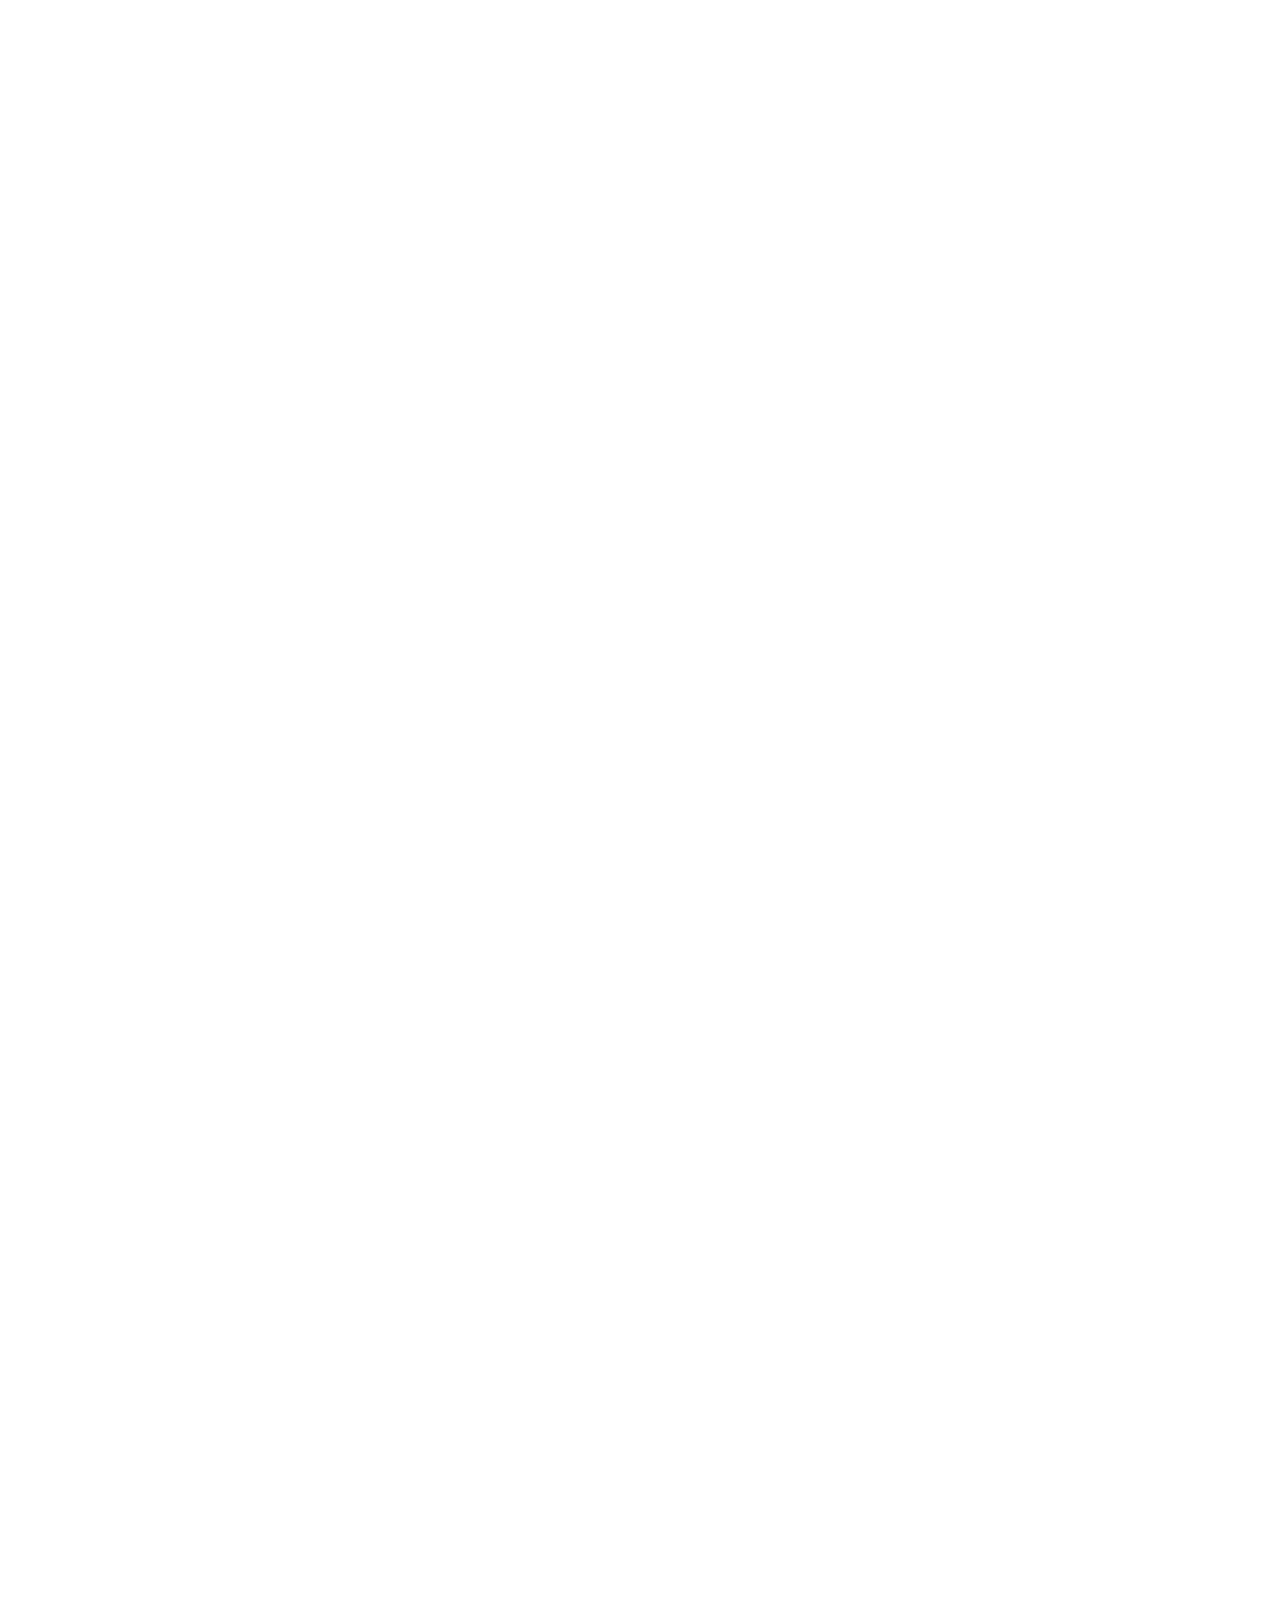
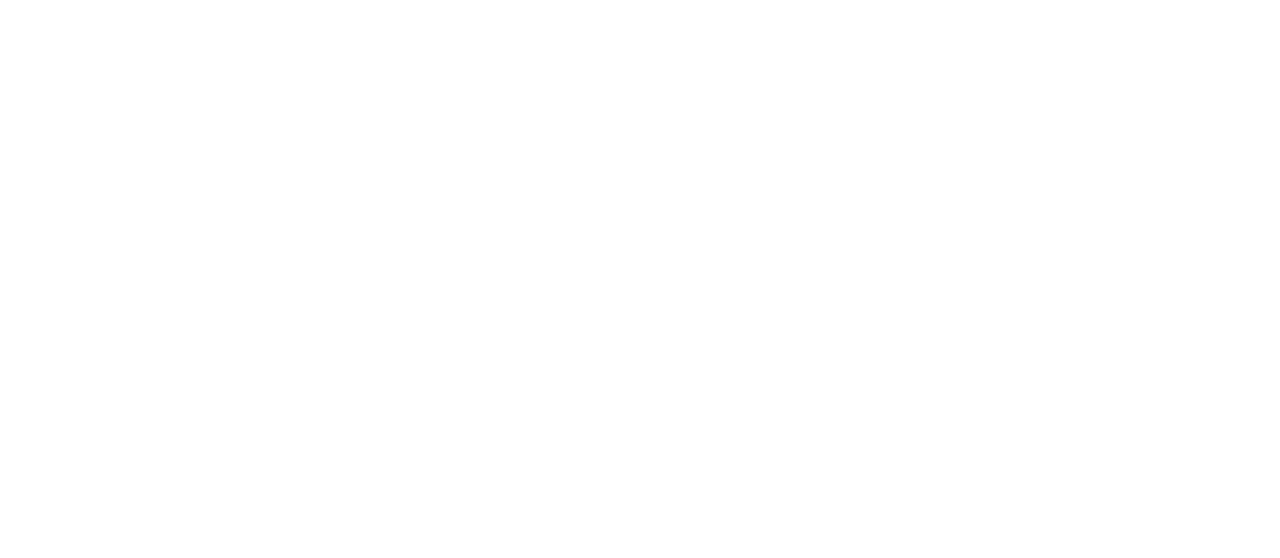
==== contact.html @ fd55bfe1 "Added some other things lol" ====
<!DOCTYPE html>
<html lang="en">
<head>
	<title>EMM Contact</title>
	<!-- META TAGS -->
	<meta charset="utf-8">
	<meta name="viewport" content="width=device-width, initial-scale=1, maximum-scale=1">
	<link rel="shortcut icon" type="image/x-icon" href="assets/img/favicon.ico">
	<meta name="author" content="Tanislav Robert">
	<meta name="description" content="KARMO is a creative and modern template for digital agencies">

	<!-- STYLES -->
	<link rel="stylesheet" href="assets/css/bootstrap.min.css">
	<link rel="stylesheet" href="assets/css/flexslider.css">
	<link rel="stylesheet" href="assets/css/animsition.min.css">
	<link rel="stylesheet" href="assets/css/style.css">
	<link rel="stylesheet" href="assets/css/owl.carousel.css">
	<link rel="stylesheet" href="assets/css/owl.theme.css">
	<link rel="icon" href="img/favicon1.png" type="image/x-icon"/>
	<link rel="shortcut icon" href="img/favicon1.png" type="image/x-icon"/>

	<!-- Fontawesome -->
	<link rel="stylesheet" href="https://maxcdn.bootstrapcdn.com/font-awesome/4.6.1/css/font-awesome.min.css">
	<link rel="stylesheet" href="https://cdn.linearicons.com/free/1.0.0/icon-font.min.css">
</head>

<body class="animsition">
	<!-- Border -->
	<span class="frame-line top-frame visible-lg"></span>
	<span class="frame-line right-frame visible-lg"></span>
	<span class="frame-line bottom-frame visible-lg"></span>
	<span class="frame-line left-frame visible-lg"></span>
	<!-- HEADER  -->
	<header class="main-header">
		<div class="container-fluid">
				<!-- box header -->
				<div class="box-header">
						<div class="box-logo">
								<a href="index.html"><img src="assets/img/logo.png" width="80" alt="Logo"></a>
						</div>
						<!-- box-nav -->
						<a class="box-primary-nav-trigger" href="#0">
						</a>
						<!-- box-primary-nav-trigger -->
				</div>

	<!-- HERO SECTION  -->
	<div class="site-hero-contact">
		<div class="section-overlay"></div>
		<div class="page-title">
			<h2>Contact Us</h2>
		</div>
	</div>

	<section class="contact_brick">
		<div class="container mt-100">
			<div class="row center">
				<div class="col-md-8 col-md-offset-2 col-sm-12">
					<div class="section-title">
						<h2 class="mb-50">GET IN TOUCH</h2>
						<p class="module-subtitle">Thank you so much for considering EMM! You can reach us any of the ways below, or by filling out the form on this page.</p>
					</div>
				</div>
			</div>
            <div class="row mt-100">
                    <!--location-->
                    <div class="col-md-4 col-sm-4 text-center wow slideInLeft">
                        <div class="detail">
                            <i class="lnr lnr-map-marker"></i>
                            <h3>Our Location</h3>
                                <p>
                                    1425 E 32nd Street<br>
                                    Joplin, Missouri 64801
                                </p>
                        </div>
                    </div>
                    <!--end location-->

                    <!--contact info-->
                    <div class="col-md-4 col-sm-4 text-center wow slideInUp">
                        <div class="detail">
                            <i class="lnr lnr-phone"></i>
                            <h3>Our mail and Phone</h3>
                            <p>
                                <abbr title="Email">Email:</abbr> contact.paytonlayne@gmail.com
                                <br>
                                <abbr title="Phone">Phone:</abbr> 417-621-8442
                            </p>
                        </div>
                    </div>
                    <!--end contact info-->

                    <!--contact info-->
                    <div class="col-md-4 col-sm-4 text-center wow slideInRight">
                        <div class="detail">
                            <i class="lnr lnr-clock"></i>
                            <h3>Schedule</h3>
                            <p>
                                M-F: 10 AM - 6 PM<br>
                                Sa & Su: 12 PM - 6 PM<br>
                            </p>
                        </div>
                    </div>
                    <!--end contact info-->
                </div>
            <!-- CONTACT FORM -->
            <div class="contact-form bottom">
                <form id="main-contact-form" name="contact-form" method="post" action="sendemail.php">
                <div class="col-md-6 col-sm-6 col-xs-12">
                    <div class="form-group">
                        <input type="text" name="name" id="name" class="form-control" required="required" placeholder="Name">
                    </div>
                    <div class="form-group">
                        <input type="text" name="company" id="company" class="form-control" required="required" placeholder="Company">
                    </div>
                    <div class="form-group">
                        <input type="email" name="email" id="email" class="form-control" required="required" placeholder="Email">
                    </div>
                </div>
                <div class="col-md-6 col-sm-6 col-xs-12">
                    <div class="form-group">
                        <textarea name="message" id="message" required="required" class="form-control" rows="8" placeholder="Your text here"></textarea>
                    </div>
                    <div class="form-group">
                        <button id="submit_btn" class="default-btn gray-btn"> Send <i class="fa fa-angle-double-right" aria-hidden="true"></i></button>
                    </div>
                </div>
                </form>
            </div>
		</div><!-- end container -->
	</section>

	<!-- Footer -->
	<footer class="main-footer">
		<svg preserveAspectRatio="none" viewBox="0 0 100 102" height="100" width="100%" version="1.1" xmlns="http://www.w3.org/2000/svg">
			<path d="M0 0 L50 100 L100 0 Z" fill="#fff" stroke="#fff"></path>
		</svg>
            <div class="container">
                <div class="row mt-100 mb-50 footer-widgets">

                    <!-- Start Contact Widget -->
                    <div class="col-md-6 col-xs-12">
                        <div class="footer-widget contact-widget">
                            <img src="assets/img/footerlogo.png" class="logo-footer img-responsive" alt="Footer Logo" />
                            <p>EMM is committed to quality service. Every project is unique to your own needs, so we approach every inquiry with intuition and careful thought. We'll answer your email as quickly and efficiently as possible.</p>
                            <ul class="social-icons">
                                <li>
                                    <a class="facebook" href="https://www.facebook.com/pg/contactemm/about/?ref=page_internal" target="_blank"><i class="fa fa-facebook"></i></a>
                                </li>
                                <li>
                                    <a class="linkdin" href="https://www.linkedin.com/in/payton-layne-911738166/" target="_blank"><i class="fa fa-linkedin"></i></a>
                                </li>
                                <li>
                                    <a class="instgram" href="https://www.instagram.com/emmisadvertising/" target="_blank"><i class="fa fa-instagram"></i></a>
                                </li>
                            </ul>
                        </div>
                    </div><!-- .col-md-3 -->
                    <!-- End Contact Widget -->

                    <!-- Start Twitter Widget -->
                    <div class="col-md-3 col-xs-12">

                    </div><!-- .col-md-3 -->
                    <!-- End Twitter Widget -->

                    <!-- Start Flickr Widget -->
                    <div class="col-md-3 col-xs-12">
                        <div class="footer-widget company-links">

                        </div>
                    </div><!-- .col-md-3 -->
                    <!-- End Flickr Widget -->
                </div><!-- .row -->

                <!-- Start Copyright -->
                <div class="copyright-section">
                    <div class="row">
                        <div class="col-md-6">
                            <p>&copy; 2019 EMM -  All Rights Reserved <a href="http://fullborestudios.com/">Powered by FullBore Studios</a> </p>
                        </div><!-- .col-md-6 -->
                    </div><!-- .row -->
                </div>
                <!-- End Copyright -->
            </div>
	</footer>

	<!-- SCRIPTS -->
	<script type="text/javascript" src="assets/js/jquery-2.2.3.min.js"></script>
	<script type="text/javascript" src="assets/js/animated-headline.js"></script>
	<script type="text/javascript" src="assets/js/menu.js"></script>
	<script type="text/javascript" src="assets/js/modernizr.js"></script>
	<script type="text/javascript" src="assets/js/isotope.pkgd.min.js"></script>
	<script type="text/javascript" src="assets/js/jquery.flexslider-min.js"></script>
	<script type="text/javascript" src="assets/js/jquery.animsition.min.js"></script>
	<script type="text/javascript" src="assets/js/init.js"></script>
	<script type="text/javascript" src="assets/js/main.js"></script>
	<script type="text/javascript" src="assets/js/smooth-scroll.js"></script>
	<script type="text/javascript" src="assets/js/numscroller.js"></script>
	<script type="text/javascript" src="assets/js/wow.min.js"></script>
	<script type="text/javascript" src="assets/js/owl.carousel.min.js"></script>

	<script type="text/javascript">
		$(window).load(function() {
			new WOW().init();

			// initialise flexslider
			$('.flexslider').flexslider({
				animation: "fade",
				directionNav: true,
				controlNav: false,
				keyboardNav: true,
				slideToStart: 0,
				animationLoop: true,
				pauseOnHover: false,
				slideshowSpeed: 4000,
			});

			smoothScroll.init();

			// initialize isotope
			var $container = $('.portfolio_container');
			$container.isotope({
				filter: '*',
			});

			$('.portfolio_filter a').click(function(){
				$('.portfolio_filter .active').removeClass('active');
				$(this).addClass('active');

				var selector = $(this).attr('data-filter');
				$container.isotope({
					filter: selector,
					animationOptions: {
						duration: 500,
						animationEngine : "jquery"
					}
				});
				return false;
			});
		});
	</script>
</body>
</html>
---- assets/css/style.css ----
/*

@Author: Tanislav Robert Marian.
@URL: http://www.woctech.ro

This file contains the styling for the actual theme, this
is the file you need to edit to change the look of the
theme.


// Table of contents //

		Body
	00.  General
	01.  Header & footer
	02.  Homepage slider
	03.  About us
	04.  Facts
	05.  Services
	06.  Portfolio
	07.  Team
	08.  Pricing
	09.  Testimonials
	10. Blog
	11. Contact & Subscribe
	12. Single Project
	13. Services page
	14. Contact page

*/
@import url(https://fonts.googleapis.com/css?family=Lato:400,900,300);
@import 'https://fonts.googleapis.com/css?family=Cantarell:400,700';



/* --------------------------------

00.GENERAL STYLES

-------------------------------- */


*{
	outline:0;padding: 0;margin:0;
	-webkit-box-sizing:border-box;
	        box-sizing:border-box;
}

body{

		background: #fff;
		color:#777;
    font:400 14px/1.8 'Cantarell', sans-serif;
		-webkit-font-smoothing: antialiased;
    -moz-osx-font-smoothing: grayscale;
    overflow-x: hidden;
}

/* #####  text  ##### */

h1,h2,h3,h4,h5,h6{
	color:#000;
	font-family: 'Cantarell', sans-serif;
}

a:hover:after {
    width: 50%;
}
a:hover, a:focus {
    color: #000;
    text-decoration: none;
}

ol, ul {
    list-style: none;
}

p{
    color: #777;
    font-size: 15px;
    font-weight: 300;
}

.lead{
	color: #000;
	font-size: 20px;
}

.libre-text{
	font-family: "Cantarell", "Times New Roman",
	sans-serif; font-size: 15px;
}

@media only screen and (max-width : 480px){
	.libre-text{ font-size: 14px;
		}
	}

.white-color{
	color:white;
}

.green-text{
	color:#7beec7;
}

.gray-text{
	color:#ccc !important;
}

.white{
	color:#fff;
}

.yellow{
	color: #ffeedb !important;
}

.bolder {
    font-weight: 900;
    color:#ffeedb;
}

.uppercase{
	text-transform: uppercase;
}

ul.social-icons li a:hover{
	color:#7beec7;
}


/* #####  diagram skills  ##### */

.skills {
	float:left;
	clear:both;
	width:100%;
}

.skills ul,
.skills li {
	display:block;
	list-style:none;
	margin:0;
	padding:0;
}

.skills li {
	float:right;
	clear:both;
	padding:0 15px;
	height:35px;
	line-height:35px;
	color:#fff;
	margin-bottom:1px;
	font-size:17px;
	letter-spacing: 1px;
	text-transform: uppercase;
}

#diagram {
	float:right;
	width:600px;
	height:600px;
}

.get {
	display:none;
}

@media only screen and (max-width : 992px){

	#diagram {

	float:left;
	width:700px;
	height:600px;

	}

}

@media only screen and (min-width : 992px){

	#diagram {

	float:right;
	width:450px;
	height:450px;

	}

}

@media only screen and (min-width : 1200px){

 	#diagram {

	float:right;
	width:600px;
	height:600px;
	margin-top: -50px !important;

	}
}


/* #####  sections  ##### */


.section-overlay ~ .container {
    position: relative;
    z-index: 5;
}

section{
	position: relative;
}

.section-overlay {
	position: absolute;
    width: 100%;
    top: 0;
    left: 0;
    height: 100%;
    z-index: 1;
    background-image: url(../img/dot.gif);
    opacity: 0.06;
}

.center {
    text-align: center;
}

.right{
	text-align: right;
}

.left{
	text-align: left;
}

.mt-50{
	margin-top: 50px;
}
.mt-100{
	margin-top: 100px;
}

.mt-150{
	margin-top: 150px;
}

.mb-50{
	margin-bottom: 50px;
}

.mb-100{
	margin-bottom: 100px;
}

.mb-150{
	margin-bottom: 150px;
}

.mbr-box {
    display: table;
    width: 100%;
}

.mbr-section--bg-adapted {
    background-attachment: scroll;
    background-position: 50% 0;
    background-repeat: no-repeat;
    background-size: cover;
}

.mbr-section--full-height {
    height: 100vh;
}
.mbr-section--fixed-size {
    overflow: hidden;
}
.mbr-section--relative {
    position: relative;
}
.mbr-section {
    padding: 0 20px;
}
.mbr-parallax-background, .mbr-background {
    background-attachment: fixed !important;
    background-position: 50% 0;
    background-repeat: no-repeat;
    background-size: cover !important;
}

.mbr-background {
  background-attachment: scroll !important;
}


/* #####  links, buttons  ##### */

a{
    text-decoration: none;
    font-weight: 400;
    color: #777;
    -webkit-transition: all .2s ease-in-out;
    transition: all .2s ease-in-out;
}

.btn-hero:hover:after {
    width: 100%;
 	background-color: #000;
}

.btn-hero-white:hover:after {
    width: 100%;
}

.default-btn {
	position: relative;
    display: inline-block;
    -webkit-transition: all .3s ease-in-out;
    transition: all .3s ease-in-out;
    padding: 0 0 50px 0;
    font-size: 14px;
    letter-spacing: 1px;
    margin-top: 70px;
    font-weight: 400;
}

.default-btn i {
    opacity: 0;
    position: absolute;
    font-size: 25px;
    -webkit-transition: all .3s ease-in-out;
    transition: all .3s ease-in-out;
    right: 30px;
    top: 0;
    color:#ccc;
}
.gray-btn{
		color: #777 !important;
    text-transform: uppercase;
    font-weight: 400;
    font-size: 12px !important;
}

.default-btn:hover i {
    opacity: 1;
    right: -30px;
}

.default-btn:hover:after {
    width: 100%;
}

.default-btn:after {
    content: "";
    position: absolute;
    top: 27px;
    left: 0;
    width: 50%;
    height: 2px;
    background-color: #ccc;
    -webkit-transition: all .3s ease-in-out;
    transition: all .3s ease-in-out;
}

.btn-hero-white:after {
    content: "";
    position: absolute;
    top: 27px;
    left: 0;
    width: 50%;
    height: 2px;
    background-color: #fff;
    -webkit-transition: all .3s ease-in-out;
    transition: all .3s ease-in-out;
}

.white:hover {
    color: #fff;
    text-decoration: none;
}


/*section's titles*/

.module-subtitle {
    text-transform: none !important;
    color: #000;
    font-family: "Cantarell", "Times New Roman", sans-serif;
    text-align: center;
    font-size: 20px;
    margin-bottom: 50px;
}

.module-title-large{
		font-size: 60px;
		font-weight: 400 !important;
		text-transform: uppercase;
    letter-spacing: 10px;
    text-align: center;
    margin-bottom: 35px;
}

@media only screen and (max-width : 480px){

 	.module-title-large{
    	font-size: 25px;
    	font-weight: 400 !important;
    	text-transform: uppercase;
    	text-align: center;
    	margin-bottom: 0px;
    	margin-top: 0px;
	}

	.module-subtitle {
    	text-align: center;
    	margin: 15px 0 15px;
    	font-size: 14px;
	}

	.module-description {
    text-align: left !important;
    margin-bottom: 0px !important;
    line-height: 1.4;
	}

	.up-title {
    letter-spacing: 2px !important;
    font-size: 13px !important;
	}
}

.module-description {
    text-align: center;
    margin-bottom: 70px;
}

.up-title {
    text-align: center;
    font-weight: 400 !important;
    letter-spacing: 5px;
    color: #ffeedb;
    font-size: 25px;
}

.black-font{
	color: #000;
}

.section-title h2{
	text-transform: uppercase;
	letter-spacing: 10px;
	color:#33FFBD;
	font-size: 25px;
	font-weight: 400;
}

.section-title-parralax h2{
		text-transform: uppercase;
		letter-spacing: 10px;
		color: #33FFBD;
		font-size: 40px;
		font-weight: 700;
		margin-top: -145px;
		margin-bottom: 100px;
}


@media (max-width: 992px) {
	.section-title{
		margin : 0 auto 50px;
	}

}


/* #####  lists  ##### */

ul.list li{
    list-style: none;
    position: relative;
    margin-bottom: 10px;
    padding: 0 20px;
}

ul.list li:last-child{
	margin-bottom: 0
}

ul.list_2 li{
	list-style: none;
	float: left;
	width: 100%;
}

ul.list_2 li a{
	display: inline-block;
	padding: 20px;
	border-bottom: solid 1px #bfbfbf;
	width: 100%;
	-webkit-transition:all .2s ease-in-out;
	transition:all .2s ease-in-out;
}

ul.list_2 li:first-child a{
	border-top:solid 1px #bfbfbf;
}

ul.list_2 li a > span{
	float: right;
}

ul.list_2 li a:hover{
	border-bottom: solid 1px #7beec7;
}

ul.tags{
	float: left;
}

ul.tags li{
	list-style: none;
	margin-right: 5px;
	margin-bottom: 5px;
	float: left;
}

ul.tags li a{
	display: inline-block;
	height: 30px;
	line-height: 30px;
	color:#999999;
	background-color: #e5e5e5;
	padding: 0 15px;
	font-size: 12px;
	text-transform: uppercase;
}
ul.tags li a:hover{
	background-color: #f2f2f2;
	color:#60606e;
}


/* #####  buttons  ##### */

.btn{
	height: 50px;
	line-height: 50px;
	min-width: 150px;
	text-align: center;
	font-weight: 700;
	text-transform: uppercase;
	border-radius:0;
	padding: 0;
	-webkit-transition:all .2s ease-in-out;
	transition:all .2s ease-in-out;
}

.btn:hover{
	-webkit-transform:scale(1.01);
	    -ms-transform:scale(1.01);
	        transform:scale(1.01);
	-webkit-box-shadow: 0 0 10px rgba(0,0,0,.2);
	        box-shadow: 0 0 10px rgba(0,0,0,.2);
}
.btn.green{
	background-color: #7beec7;
	color:#fff;
}
.btn.white{
	background-color: #fff;
	color:#7beec7;
}

@media (max-width: 992px) {
	.btn{
		margin: 20px 0;
	}
}


/*tab menu*/

.tab{
	overflow: hidden;
	float: left;
}

.tab nav{
	width: 100%;
	display: inline-block;
	float: left;
	border-bottom: solid 2px #e6e6e6;
	margin-bottom: 30px;
	position: relative;
}

.tab nav .bottom-line{
	height: 2px;
	background-color: #7beec7;
	position: absolute;
	bottom: -2px;
	left: 0;
	-webkit-transition:all .2s ease-in-out;
			transition:all .2s ease-in-out;
}

.tab nav a{
	font-size: 12px;
	font-weight: 700;
	text-transform: uppercase;
	padding: 0 10px 20px;
	color:#999999;
	display: inline-block;
	-webkit-transition:all .2s ease-in-out;
			transition:all .2s ease-in-out;
	position: relative;
}

.tab nav a.current{
	color:#60606e;
}

.tab .tab_single{
	display: none;
}

.tab .tab_single.shown{
	display: block;
}


/* --------------------------------

01.HEADER & FOOTER

-------------------------------- */

/* frames */

.frame-line {
    position: fixed;
    left: 0;
    right: 0;
    display: block;
    background: #fff;
    z-index: 999999;
}

.frame-line.left-frame {
    width: 30px;
    left: 0;
    height: 100%;
    right: auto;
}

.frame-line.bottom-frame {
    height: 30px;
    bottom: 0;
}

.frame-line.right-frame {
    width: 30px;
    right: 0;
    height: 100%;
    left: auto;
}

.frame-line.top-frame {
    height: 30px;
    top: 0;
}

/* header */

.box-header {
    position: absolute;
    top: 0;
    left: 0;
    height: 50px;
    width: 100%;
    z-index: 3;
    box-shadow: 0 1px 2px rgba(0, 0, 0, 0.3);
    -webkit-font-smoothing: antialiased;
    -moz-osx-font-smoothing: grayscale;
}

.box-header {
    height: 80px;
    background: transparent;
    box-shadow: none;
    top: 50px;
}

.box-header {
    -webkit-transition: background-color 0.3s;
    transition: background-color 0.3s;
    -webkit-transform: translate3d(0, 0, 0);
    transform: translate3d(0, 0, 0);
    -webkit-backface-visibility: hidden;
    backface-visibility: hidden;
}

.box-header.is-fixed {
    position: fixed;
    top: -50px;
    background-color: rgba(255, 255, 255, 0.96);
    -webkit-transition: -webkit-transform 0.3s;
    transition: -webkit-transform 0.3s;
    transition: transform 0.3s;
    transition: transform 0.3s, -webkit-transform 0.3s;
}

.box-header.is-visible {
    -webkit-transform: translate3d(0, 100%, 0);
    transform: translate3d(0, 100%, 0);
}

.box-header.menu-is-open {
    background-color: rgba(255, 255, 255, 0.96);
}

.box-logo {
    display: block;
    padding: 20px;
    margin-left: 50px;
}

.box-primary-nav-trigger {
    position: absolute;
    right: 0;
    top: 0;
    height: 100%;
    width: 50px;
    background-color: #fff;
}

.box-primary-nav-trigger .box-menu-icon {
    display: inline-block;
    position: absolute;
    left: 50%;
    top: 50%;
    bottom: auto;
    right: auto;
    -webkit-transform: translateX(-50%) translateY(-50%);
    transform: translateX(-50%) translateY(-50%);
    width: 35px;
    height: 2px;
    background-color: #000;
    -webkit-transition: background-color 0.3s;
    transition: background-color 0.3s;
    list-style: none;
}

.box-primary-nav-trigger .box-menu-icon::before,
.box-primary-nav-trigger .box-menu-icon:after {
    content: '';
    width: 80%;
    height: 100%;
    position: absolute;
    background-color: #000;
    right: 0;
    -webkit-transition: -webkit-transform .3s, top .3s, background-color 0s;
    -webkit-transition: top .3s, background-color 0s, -webkit-transform .3s;
    transition: top .3s, background-color 0s, -webkit-transform .3s;
    transition: transform .3s, top .3s, background-color 0s;
    transition: transform .3s, top .3s, background-color 0s, -webkit-transform .3s;
}

.box-primary-nav-trigger .box-menu-icon::before {
    top: -5px;
}

.box-primary-nav-trigger .box-menu-icon::after {
    top: 5px;
}

.box-primary-nav-trigger .box-menu-icon.is-clicked {
    background-color: rgba(255, 255, 255, 0);
}

.box-primary-nav-trigger .box-menu-icon.is-clicked::before {
    top: 0;
    -webkit-transform: rotate(135deg);
    transform: rotate(135deg);
}

.box-primary-nav-trigger .box-menu-icon.is-clicked::after {
    top: 0;
    -webkit-transform: rotate(225deg);
    transform: rotate(225deg);
}

.box-primary-nav-trigger {
    width: 100px;
    padding-left: 1em;
    background-color: transparent;
    height: 30px;
    line-height: 30px;
    right: 50px;
    top: 50%;
    bottom: auto;
    -webkit-transform: translateY(-50%);
    transform: translateY(-50%);
}

.box-primary-nav-trigger .box-menu-text {
    display: inline-block;
}

.box-primary-nav-trigger .box-menu-icon {
    left: auto;
    right: 1em;
    -webkit-transform: translateX(0) translateY(-50%);
    transform: translateX(0) translateY(-50%);
}

.box-primary-nav {
    position: fixed;
    left: 0;
    top: 0;
    height: 100%;
    width: 100%;
    background: rgba(0, 0, 0, 0.96);
    z-index: 2;
    text-align: center;
    padding: 50px 0;
    -webkit-backface-visibility: hidden;
    backface-visibility: hidden;
    overflow: auto;
    -webkit-overflow-scrolling: touch;
    -webkit-transform: translateY(-100%);
    transform: translateY(-100%);
    -webkit-transition-property: -webkit-transform;
    transition-property: -webkit-transform;
    transition-property: transform;
    transition-property: transform, -webkit-transform;
    -webkit-transition-duration: 0.4s;
    transition-duration: 0.4s;
    list-style: none;
}

.box-primary-nav li {
    font-size: 22px;
    font-size: 1.375rem;
    font-weight: 300;
    -webkit-font-smoothing: antialiased;
    -moz-osx-font-smoothing: grayscale;
    margin: .2em 0;
    text-transform: capitalize;
}

.box-primary-nav a {
    display: inline-block;
    padding: .4em 1em;
    border-radius: 0.25em;
    -webkit-transition: all 0.2s;
    transition: all 0.2s;
    color: #fff;
    text-decoration: none;
		letter-spacing: 2px;
}
.box-primary-nav a:focus {
    outline: none;
}

.no-touch .box-primary-nav a:hover {
    text-decoration: none;
    color: #ddd;
}

.box-primary-nav .box-label {
    color: #e8e0b0;
    text-transform: uppercase;
    font-weight: 700;
    font-size: 17px;
    margin: 2.4em 0 .8em;
}

.box-primary-nav .box-social {
    display: inline-block;
    margin: 10px .4em;
}

.box-primary-nav .box-social a {
    width: 30px;
    height: 30px;
    padding: 0;
    font-size: 20px
}

.box-primary-nav.is-visible {
    -webkit-transform: translateY(0);
    transform: translateY(0);
}

.box-primary-nav {
    padding: 150px 0 0;
}

.box-primary-nav li {
    font-size: 18px;
}


/* box-intro
==================================================*/

.box-intro {
    text-align: center;
    display: table;
    height: 100vh;
    width: 100%;
    background-image: url(../img/header.jpg);
		background-attachment: fixed;
    background-position: center center;
    -webkit-background-size: cover;
    -moz-background-size: cover;
    -o-background-size: cover;
    background-size: cover;
}

.bg-film:before {
    background: url(../img/dot.gif);
    opacity: 0.03;
    content: "";
    left: 0;
    top: 0;
		position: absolute;
		height: 100%;
		width: 100%;
		z-index: 1;
}

.box-intro .table-cell {
    display: table-cell;
    vertical-align: middle;
}

.box-intro em {
    font-style: normal;
    text-transform: uppercase
}

b{
	  font-weight: 300;
}

b i:last-child {
    color: #ffeedb !important;
}

.box-intro h1{
		font-size: 40px;
	  margin-top: 35px;
	  color: #333;
	  letter-spacing: 40px;
		font-weight: 700;
}

.box-intro h3 {
		font-family: "Cantarell", sans-serif;
		font-size: 14px;
		letter-spacing: 10px;
		text-transform: uppercase;
		color: #000;
		line-height: 4;
		font-weight: 700;
}


/* mouse effect */

.mouse {
		position: absolute;
		width: 20px;
		height: 35px;
		bottom: 100px;
		left: 50%;
		margin-left: -12px;
		border-radius: 15px;
		border: 1px solid #888;
		-webkit-animation: intro 1s;
		animation: intro 1s;
}

.scroll {
		display: block;
	  width: 1px;
	  height: 5px;
	  margin: 6px auto;
	  border-radius: 4px;
	  background: #999;
	  -webkit-animation: finger 2s infinite;
	  animation: finger 2s infinite;
}

@keyframes intro {
    0% {
        opacity: 0;
        -webkit-transform: translateY(40px);
        transform: translateY(40px);
    }
    100% {
        opacity: 1;
        -webkit-transform: translateY(0);
        transform: translateY(0);
    }
}

@-webkit-keyframes finger {
    0% {
        opacity: 1;
    }
    100% {
        opacity: 0;
        -webkit-transform: translateY(20px);
        transform: translateY(20px);
    }
}

@keyframes finger {
    0% {
        opacity: 1;
    }
    100% {
        opacity: 0;
        -webkit-transform: translateY(20px);
        transform: translateY(20px);
    }
}


/* text rotate */

.box-headline {
    font-size: 130px;
    line-height: 1.0;
}

.box-words-wrapper {
    display: inline-block;
    position: relative;
}

.box-words-wrapper b {
    display: inline-block;
    position: absolute;
    white-space: nowrap;
    left: 0;
    top: 0;
}

.box-words-wrapper b.is-visible {
    position: relative;
}

.no-js .box-words-wrapper b {
    opacity: 0;
}

.no-js .box-words-wrapper b.is-visible {
    opacity: 1;
}

.box-headline.rotate-2 .box-words-wrapper {
    -webkit-perspective: 300px;
    perspective: 300px;
}

.box-headline.rotate-2 i,
.box-headline.rotate-2 em {
    display: inline-block;
    -webkit-backface-visibility: hidden;
    backface-visibility: hidden;
}

.box-headline.rotate-2 b {
    opacity: 0;
}

.box-headline.rotate-2 i {
    -webkit-transform-style: preserve-3d;
    transform-style: preserve-3d;
    -webkit-transform: translateZ(-20px) rotateX(90deg);
    transform: translateZ(-20px) rotateX(90deg);
    opacity: 0;
}

.is-visible .box-headline.rotate-2 i {
    opacity: 1;
}

.box-headline.rotate-2 i.in {
    -webkit-animation: box-rotate-2-in 0.4s forwards;
    animation: box-rotate-2-in 0.4s forwards;
}

.box-headline.rotate-2 i.out {
    -webkit-animation: box-rotate-2-out 0.4s forwards;
    animation: box-rotate-2-out 0.4s forwards;
}

.box-headline.rotate-2 em {
    -webkit-transform: translateZ(20px);
    transform: translateZ(20px);
}

.no-csstransitions .box-headline.rotate-2 i {
    -webkit-transform: rotateX(0deg);
    transform: rotateX(0deg);
    opacity: 0;
}

.no-csstransitions .box-headline.rotate-2 i em {
    -webkit-transform: scale(1);
    transform: scale(1);
}

.no-csstransitions .box-headline.rotate-2 .is-visible i {
    opacity: 1;
}

@-webkit-keyframes box-rotate-2-in {
    0% {
        opacity: 0;
        -webkit-transform: translateZ(-20px) rotateX(90deg);
    }
    60% {
        opacity: 1;
        -webkit-transform: translateZ(-20px) rotateX(-10deg);
    }
    100% {
        opacity: 1;
        -webkit-transform: translateZ(-20px) rotateX(0deg);
    }
}

@keyframes box-rotate-2-in {
    0% {
        opacity: 0;
        -webkit-transform: translateZ(-20px) rotateX(90deg);
        transform: translateZ(-20px) rotateX(90deg);
    }
    60% {
        opacity: 1;
        -webkit-transform: translateZ(-20px) rotateX(-10deg);
        transform: translateZ(-20px) rotateX(-10deg);
    }
    100% {
        opacity: 1;
        -webkit-transform: translateZ(-20px) rotateX(0deg);
        transform: translateZ(-20px) rotateX(0deg);
    }
}

@keyframes box-rotate-2-out {
    0% {
        opacity: 1;
        -webkit-transform: translateZ(-20px) rotateX(0);
        transform: translateZ(-20px) rotateX(0);
    }
    60% {
        opacity: 0;
        -webkit-transform: translateZ(-20px) rotateX(-100deg);
        transform: translateZ(-20px) rotateX(-100deg);
    }
    100% {
        opacity: 0;
        -webkit-transform: translateZ(-20px) rotateX(-90deg);
        transform: translateZ(-20px) rotateX(-90deg);
    }
}

@media (max-width: 992px) {

		.box-intro h1 {
	    font-size: 25px;
	    letter-spacing: 5px;
	}

	.box-intro h3 {
    font-size: 12px;
    letter-spacing: 8px;
	}
}


/* #####  Footer  ##### */

footer.main-footer{
		background-color: #000;
		z-index: 0;
}

footer p {
    color: #777;
}

footer a {
    color: #fff;
    font-family: "Cantarell", "Times New Roman", sans-serif;
}

footer a:hover {
    color: #000;
    text-decoration: none;
}

.logo-footer{
		margin-bottom: 30px;
}

.footer-widget h4 {
		color: #777;
		text-transform: uppercase;
		margin-bottom: 30px;
		font-size: 15px;
		position: relative;
		z-index: 2;
}

.contact-widget ul.social-icons li {
    display: inline-block;
    margin-right: 4px;
    margin-bottom: 4px;
}

.contact-widget ul.social-icons li a i {
    font-size: 15px;
    width: 25px;
    height: 30px;
    color: #777;
    display: block;
    border-radius: 2px;
    -webkit-border-radius: 2px;
    -moz-border-radius: 2px;
    -o-border-radius: 2px;
    transition: all 0.2s ease-in-out;
    -moz-transition: all 0.2s ease-in-out;
    -webkit-transition: all 0.2s ease-in-out;
    -o-transition: all 0.2s ease-in-out;
}

.contact-widget ul.social-icons li a:hover {
    text-decoration: none;
}

.contact-widget ul.social-icons li a.facebook:hover i {
   	color: #507CBE;
}

.contact-widget ul.social-icons li a.twitter:hover i {
   	color: #63CDF1;
}

.contact-widget ul.social-icons li a.google:hover i {
   	color: #F16261;
}

.contact-widget ul.social-icons li a.dribbble:hover i {
   	color: #E46387;
}

.contact-widget ul.social-icons li a.linkdin:hover i {
   	color: #90CADD;
}

.contact-widget ul.social-icons li a.tumblr:hover i {
   	color: #4D7EA3;
}

.contact-widget ul.social-icons li a.flickr:hover i {
   	color: #E474AF;
}

.contact-widget ul.social-icons li a.instgram:hover i {
   	color: #4D4F54;
}

.contact-widget ul.social-icons li a.vimeo:hover i {
   	color: #87D3E0;
}

.contact-widget ul.social-icons li a.skype:hover i {
  	color: #36C4F3
}

.contact-widget span {
   	font-weight: 900;
}

.contact-widget ul li {
   	margin-bottom: 12px;
}

.contact-widget ul li p a {
   	color: #777;
}

.contact-widget p {
   padding-bottom: 20px;
}

.twitter-widget a:hover {
   	color: #000;
   	text-decoration: none;
}

.twitter-widget ul li {
   	margin-bottom: 20px;
}

.twitter-widget ul li span {
    color: #777;
}

.company-links a{
	color: #777;
}

.company-links a:hover{
	color: #ccc;
}

.copyright-section {
    padding: 30px 0;
    font-size: 15px;
        border-top: 1px solid white;
}

.copyright-section p {
    font-size: 15px;
}


@media (max-width: 992px) {
	footer.main-footer *{
		text-align: center;
	}
	footer.main-footer ul.social-icons{float: left;width: 100%;text-align: center;}
	footer.main-footer nav.footer-nav ul li{
		text-align: center;
		width: 100%;
	}
	footer.main-footer nav.footer-nav ul li, footer.main-footer nav.footer-nav ul li:first-child{
		margin-left:0;
		margin-bottom: 20px;
	}
}


@media only screen and (max-width: 480px){

	footer.main-footer{
		padding: 0;
	}

	footer.main-footer *{
		text-align: left;
	}
}


/* --------------------------------

03.ABOUT US

-------------------------------- */
.km-space {
    height: 60px;
}

.about .bottom-right-separator{
	bottom:-230px !important;

}


/* --------------------------------

04.FACTS

-------------------------------- */

.facts {
		padding: 100px 0 50px 0;
		background-color: #ffeedb;
		border-top: 15px double #ffffff
}

@media only screen and (max-width : 480px) {
	.facts {
		padding: 50px 0 100px 0;
	}
}


#facts .bottom-separator {
    border-color: #f7f7f7 transparent transparent transparent;
}

.bottom-right-separator {
    width: 0;
    z-index: 3;
    position: absolute;
    bottom: -180px;
    right: 0;
    height: 0;
    border-style: solid;
    border-width: 180px 0 0 100vw;
    border-color: #fff transparent transparent transparent;
}

.numscroller{
	  font-size: 45px;
	  color: #000;
	  margin-top: -125px;
}

.count-name-intro{
		font-size: 20px;
		color: #000;
		letter-spacing: 2px;
}

.count-item i{
		font-size: 110px;
		color: #fff;
}

@media only screen and (max-width : 992px){

	.count-item{
		margin-top: 20px;
	}
}


/* --------------------------------

04.FEATURES

-------------------------------- */
.features {
	padding: 100px 0 100px 0;
	background-color: #ffeedb;
	border-top: 15px double #fff;
}

@media only screen and (max-width : 480px) {
	.features {
		padding: 50px 0 100px 0;
	}
}

.features .feature-item .item-head {
    position: relative;
    display: block;
}

.features .feature-item .item-head i {
    font-size: 50px;
		color:#000;
}

.features .feature-item h6 {
		text-transform: uppercase;
		margin-top: 15px;
		margin-bottom: 0;
		padding: 0;
		color: #000;
		font-weight: 700;
		letter-spacing: 1px;
}

.features .feature-item p {
    margin-top: 20px;
    margin-bottom: 0;
    padding: 0;
}

/* --------------------------------

05.SERVICES

-------------------------------- */

.services h2{
		text-transform: uppercase;
	  letter-spacing: 5px;
	  color: #000;
	  font-size: 40px;
	  font-weight: 700;
	  margin-top: -145px;
	  margin-bottom: 100px;
}

.services {
    padding: 0 0 200px;
}

.services h6 {
    text-transform: uppercase;
    font-weight: 700;
    font-size: 15px;
    line-height: 2;
    color: #000;
}

.services i {
    display: block;
    font-size: 50px;
    color: #000;
}

/* --------------------------------

06.PORTFOLIO

-------------------------------- */

.portfolio h2{
		text-transform: uppercase;
	  letter-spacing: 5px;
	  color: #000;
	  font-size: 40px;
	  font-weight: 700;
	  margin-top: -145px;
	  margin-bottom: 100px;
}

.top-right-separator {
    width: 0;
    position: absolute;
    top: -180px;
    right: 0;
    height: 0;
    border-style: solid;
    border-width: 0 0 180px 100vw;
    border-color: transparent transparent #fff transparent;
    z-index: 1;
}

#services .top-right-separator {
    border-color: transparent transparent #fff transparent;
}

.portfolio .categories-grid span{
		font-size: 30px;
		margin-bottom: 50px;
		display: inline-block;
}

.portfolio_container img{
		width: 100%;
}

.portfolio .categories-grid .categories ul li{
		list-style: none;
		margin: 20px 0;
}

.portfolio .categories-grid .categories ul li a{
    display: inline-block;
    text-transform: uppercase;
    color: #777;
    margin-left: 20px;
    font-size: 13px;
    font-weight: 400;
}

.portfolio .categories-grid .categories ul li a.active{
    margin-left: 0;
    padding: 0 10px;
    color: #000;
		font-weight: 700;
}


@media (max-width: 992px) {
	.portfolio .categories-grid span{margin-bottom: 0;text-align:center;width:100%;}
	.portfolio .categories-grid .categories ul li{
		text-align: center;
	}
	.portfolio .categories-grid .categories ul li a{
		margin-left: 0;
	}
}

.portfolio_item{
	position: relative;
	overflow: hidden;
	margin-bottom: 30px;
	display: inline-block;
}

.portfolio_item .portfolio_item_hover{
	cursor: url(../img/read.png), auto;
	position: absolute;
	top:0;
	left: 0;
	height: 100%;
	width: 100%;
	background-color: #fff;
	-webkit-transform:translateX(-100%);
	    -ms-transform:translateX(-100%);
	        transform:translateX(-100%);
	opacity: 0;
	-webkit-transition:all .2s ease-in-out;
			transition:all .2s ease-in-out;
}

.portfolio_item .portfolio_item_hover .item_info{
		text-align: center;
		position: absolute;
		top:50%;
		left: 50%;
	-webkit-transform:translate(-50%,-50%);
	    -ms-transform:translate(-50%,-50%);
	        transform:translate(-50%,-50%);
}

.portfolio_item .portfolio_item_hover .item_info span{
		display: inline-block;
		font-family: 'Cantarell', sans-serif;
		font-weight: 400;
		text-transform: uppercase;
		color:#000;
		font-size: 20px;
		-webkit-transform:translateY(20px);
	    -ms-transform:translateY(20px);
	        transform:translateY(20px);
					-webkit-transition:all .5s ease-in-out .3s;
		transition:all .5s ease-in-out .3s;
		opacity: 0;
}

.portfolio_item .portfolio_item_hover .item_info em{
	font-weight: 400;
	display: inline-block;
	background-color: #000;
	padding: 5px;
	color:#ffeedb;
	margin-top: 5px;
	-webkit-transform:translateY(20px);
	    -ms-transform:translateY(20px);
	        transform:translateY(20px);
	-webkit-transition:all .5s ease-in-out .5s;
			transition:all .5s ease-in-out .5s;
	opacity: 0;
}

.portfolio_item:hover .portfolio_item_hover{
	opacity: 1;
	-webkit-transform:translateY(0);
	    -ms-transform:translateY(0);
	        transform:translateY(0);
}

.portfolio_item:hover .item_info em,
.portfolio_item:hover .item_info span
{
	opacity: 1;
	-webkit-transform:translateY(0);
	    -ms-transform:translateY(0);
	        transform:translateY(0);
}
/* --------------------------------

07.TEAM

-------------------------------- */

.team {
		padding: 0 0 100px;
}


.process-numbers {
		color: #ffeedb;
		font-weight: 700;
		font-size: 150px;
		text-transform: uppercase;
		letter-spacing: 2px;
		z-index: 1;
}

.team h3{
		color: #fff;
    text-transform: uppercase;
    font-size: 40px;
    font-weight: 400;
    line-height: 2;
    letter-spacing: 10px;
}

@media (min-width: 1200px) {
	.top-separator {
    	top: -48px;
 	}
 	#facts .bottom-separator{
 		bottom: -48px;
 	}
}

.member-thumb {
    overflow: hidden;
    position: relative;
}

.team-member span {
    font-size: 13px;
    color: #fff;
    font-weight: 400;
    letter-spacing: 1px;
    opacity: .5;
}

.member-thumb .overlay h6 {
		font-size: 15px;
		line-height: 24px;
		margin-top: 50%;
		text-transform: uppercase;
		color: #333;
		font-weight: 700;
}

.member-thumb .overlay p {
    font-size: 15px;
    color: #777;
    opacity: .5;
    font-weight: 400;
}

.member-thumb .overlay {
    padding: 100px 0;
    line-height: 24px;
}

.team-member h6 {
		font-size: 15px;
		font-family: "Cantarell", "Times New Roman", sans-serif;
		line-height: 10px;
		margin: 30px 0 15px;
		color: #333;
		text-transform: uppercase;
		font-weight: 700;
}

.member-thumb:hover .overlay {
    cursor: url(../img/eye.png), auto;
    opacity: 0.8;
    -webkit-transform: rotateY(0deg) scale(1,1);
    -moz-transform: rotateY(0deg) scale(1,1);
    -ms-transform: rotateY(0deg) scale(1,1);
    -o-transform: rotateY(0deg) scale(1,1);
    transform: rotateY(0deg) scale(1,1);
}

.team-member:hover h6 {
    color: #333;
}

.social-links {
    font-size: 13px;
    cursor: pointer;
}

.social-links a {
    display: inline-block;
    padding: 3px 7px;
    color: #333;
}

.social-links a:hover {
    text-decoration: none;
    color: #000;
}

.cover {
    position: absolute;
    width: 100%;
    height: 100%;
    left: 0;
    top: 0;
    padding: 15px;
}

.overlay {
    background-color: rgb(255, 255, 255);
    text-align: center;
    position: absolute;
    left: 0;
    top: 0;
    width: 100%;
    height: 100%;
    padding: 7px;
    opacity: 0;
    transition: all 0.5s ease 0s;
    -webkit-transition: all 850ms ease-in-out;
    -moz-transition: all 850ms ease-in-out;
    -o-transition: all 850ms ease-in-out;
    transition: all 850ms ease-in-out;

}

/* --------------------------------

08.PRICING

-------------------------------- */

.pricing {
	padding: 100px 0 50px 0;
}

.pricing h2{
		text-transform: uppercase;
	  letter-spacing: 5px;
	  color: #000;
	  font-size: 40px;
	  font-weight: 700;
	  margin-top: -145px;
	  margin-bottom: 100px;
}

.plan_price .numscroller{
	color: #000;
}

.pricing_plan {
    border:1px solid #ddd;
}

.plan_title h6{
	font-size: 30px;
	font-family: "Cantarell", "Times New Roman", sans-serif;
	padding: 40px;
}

.plan_price .numscroller {
    letter-spacing: 1px;
    font-size: 50px;
    color: #000;
		padding: 35px;
}

.list li {
    padding: 15px 20px;
    color: #777;
    font-size: 15px;
    font-weight: 400;
}

 .plan_price i{
	 color: #f1f1f1;
	 font-size: 100px;
}

.list strong{
	margin-right: 5px;
	color:#000;
}

@media only screen and (max-width : 480px){

	.pricing_plan {
		margin-top: 5px;
	}


}


/* --------------------------------

09.CLIENTS

-------------------------------- */
 #clients{
	 background-color: #ffeedb;
	 padding: 0 0 50px;
	 border-bottom: 15px double #fff;
 }

 .svgcolor-light, .svgcolor-dark {
    position: relative;
    top: -2px;
    z-index: 3;
}

#owl-demo{
	  padding-top: 30px;
}

#owl-demo .item{
  	margin: 3px;
}

#owl-demo .item img{
  	display: block;
  	height: auto;
		margin: 0 auto;
}

/* --------------------------------

09.TESTIMONIALS

-------------------------------- */

.testimonials {
    padding: 100px 0 100px;
    color: #fff;
}

.flexslider .avatar {
    width: 82px;
    height: 82px;
    margin: 0 auto;
    vertical-align: middle;
    overflow: hidden;
    border-radius: 50%;
    border: double 3px #777;
    background-color: #fff;
}

.flexslider .avatar img {
    width: 82px;
    height: auto;
}

.flexslider h5 {
    font-size: 30px;
    font-family: "Cantarell", "Times New Roman", sans-serif;
    margin: 30px 0;
    text-align: center;
}

.flexslider p {
    color: #333;
    letter-spacing: 2px;
    text-align: center;
}

.flex-direction-nav a:before {
    font-size: 40px !important;
    color: #000 !important;
}

@media only screen and (max-width : 768px){
 	#testimonials {
    padding: 200px 0 200px;
    color: #fff;
}
	}



/* --------------------------------

11.SUBSCRIBE & CONTACT

-------------------------------- */

.contact {
		background-color: #fff;
    padding: 100px 0 50px 0;
    color: #000;
}

.contact .bottom-right-separator{
		border-color: #fff transparent transparent transparent;
		bottom: -180px;
}

.contact h4{
		color: #000;
    text-transform: uppercase;
    font-size: 20px;
    letter-spacing: 10px;
    line-height: 1.5;
}

.contact a:hover{
		color: #777;
}

.contact a{
		margin-top: 40px !important;
		color: #777;
}

.newsletter{
		border-left: 1px dashed #e0e0e1;
    padding-left: 50px;
}

#submit_btn {
    color: #777;
    background-color: transparent;
    border: none;
    margin-top: 30px;
    outline: none;
}

#submit_btn:hover{
		color:#777;
}

@media only screen and (max-width : 480px){
	.contact{
			padding: 50px 0 50px;
	}

	.newsletter{
			border-left: none;
    	padding: 0;
    	text-align: left;
    	border-top: 3px double #0C0C0C;
	}

	.input_1 {
    	border: 1px dashed #e0e0e1;
	}

	.input_1 > span{
			left: 0px !important;
	}
}

/* --------------------------------

12.SINGLE PROJECT

-------------------------------- */

.site-hero_2 {
    background: url("../img/site-hero2.jpg") no-repeat;
    background-size: cover;
    height: 600px;
    width: 100%;
    position: relative
}

.site-hero_2 .page-title {
    position: absolute;
    top: 50%;
    left: 50%;
    -webkit-transform: translate(-50%, -50%);
    -ms-transform: translate(-50%, -50%);
    transform: translate(-50%, -50%);
    text-align: center;
}

.site-hero_2 h2{
		color: #777;
    text-transform: uppercase;
    font-size: 25px;
    line-height: 2;
    letter-spacing: 10px
}

.small-title{
		color: #777;
    font-weight: 700;
    letter-spacing: 1px;
    font-size: 12px;
}

.project_descr .bottom-right-separator{
		bottom: -180px;
}

#facts h2{
		text-transform: uppercase;
		letter-spacing: 10px;
		color: #000;
		font-size: 25px;
		font-weight: 400;
}

.slide {
    background-repeat: no-repeat;
    position: absolute;
    width: 100%;
    height: 600px;
    z-index: -1 !important;
    top: 0;
    left: 0;
    background-position: 0;
    -webkit-background-size: cover;
    -moz-background-size: cover;
    -o-background-size: cover;
    background-size: cover;
}

.green-section .top-right-separator{
	top: -180px;
}

ul.project_list li{
	list-style: none;
    position: relative;
    padding-left: 20px;
    margin-bottom: 10px;
}

ul.project_list li:before{
		font-family: "Linearicons-Free";
		content: '\e870';
    position: absolute;
    left: 0;
    color: #777;
}

ul.social-icons li {
    list-style: none;
    float: left;
    margin: 0 10px;
}

ul.social-icons li i{
	color: #ccc
}

.share-title {
	margin-top: 30px;
    letter-spacing: 2px;
    font-weight: 400;
    font-size: 13px;
    border-bottom: 1px solid rgba(204, 204, 204, 0.55);
    padding: 10px;
    text-transform: uppercase;
}

.project_slider .flex-direction-nav a{
	top:65%;
}

.pages_pagination{
	width: 100%;
	height: 50px;
	line-height: 50px;
	float: left;
	text-align: right;
	font-size: 24px;
	margin: 50px 0;
}

.pages_pagination .all{
	float: left;
}

.pages_pagination > a{
	display: inline-block;
	height: 100%;
	width: 50px;
	text-align: center;
}

.pages_pagination > a:hover{
	color:#000;
}


/* #####  INPUTS & TEXTAREAS STYLES  ##### */

.input_1{
    height: 50px;
    width: 100%;
    border-bottom: 1px dashed #e0e0e1;
    position: relative;
}

.input_1 input[type="text"]{
		height: 100%;
		width: 100%;
		border:0;
		padding: 0 20px;
		float: left;
		position: relative;
		background-color: transparent;
		z-index: 2;
		font-size: 14px;
		color:#9a9a9a;
}

.input_1 > span{
    position: absolute;
    top: 50%;
    left: 20px;
    -webkit-transform: translateY(-52%);
    -ms-transform: translateY(-52%);
    transform: translateY(-52%);
    font-weight: 300;
    font-size: 13px;
    color: #777;
    -webkit-transition: all .2s ease-in-out;
    transition: all .2s ease-in-out;
    z-index: 1;
}

.input_1 > span.active,.textarea_1 > span.active{
	color:#000;
	font-size: 10px;
	top:0px;
	left: 5px;
	padding: 5px
}


/* ##### BENEFITS STYLES  ##### */

.benefits_single{margin-bottom: 30px;}
.benefits_single:nth-last-child(-n+3){margin-bottom: 30px;}
.benefits_single > i{
	display: inline-block;
	background-color: #7beec7;
	height: 40px;
	width: 40px;
	line-height: 40px;
	text-align: center;
	color:white;
	font-size: 30px;
	margin-right: 20px;
}
.benefits_single > .title{
	display: inline-block;
	height: 40px;
	line-height: 40px;
	color:#60606e;
}



/* --------------------------------

13.SERVICES PAGE

-------------------------------- */

ul.services-list li:before {
    font-family: "Linearicons-Free";
    content: '\e870';
    position: absolute;
    left: 0;
    color: #777;
		font-weight: bold;
}

ul.services-list li{
		list-style: none;
		position: relative;
		margin-bottom: 15px;
		padding: 0 25px;
		color: #777;
		text-transform: uppercase;
		font-size: 12px;
		letter-spacing: 1px;
}


.benefits_1_single > i:after{
		font-family: "Linearicons-Free";
	  content: '\e870';
	  position: absolute;
	  bottom: -22px;
	  left: -22px;
	  z-index: -1;
	  color: #ffeedb;
	  font-weight: bold;
	  font-size: 90px;
}

.benefits_1_single{
		width: 100%;
		text-align: center;
}

.benefits_1_single p{
		font-size: 14px;
}

.benefits_1_single > i{
		display: inline-block;
		font-size: 50px;
		position: relative;
		color: #000;
}

.benefits_1_single h6{
    font-size: 14px;
    font-weight: 400;
    color: #777;
    letter-spacing: 1px;
    margin-bottom: 10px;
    text-transform: uppercase;
}

.srv_pricing {
		padding: 0 0 100px;
		background: #ffeedb;
		border-bottom: 15px double #fff;
}


/* --------------------------------

14.CONTACT PAGE

-------------------------------- */

.site-hero-contact {
    background: url("../img/site-hero-contact.png") no-repeat;
    background-size: cover;
    height: 600px;
    width: 100%;
    position: relative
}

.site-hero-contact .page-title {
    position: absolute;
    top: 50%;
    left: 50%;
    -webkit-transform: translate(-50%, -50%);
    -ms-transform: translate(-50%, -50%);
    transform: translate(-50%, -50%);
    text-align: center;
}

.site-hero-contact h2{
		color: #777;
    text-transform: uppercase;
    font-size: 25px;
    line-height: 2;
    letter-spacing: 10px
}

.form-group {
    margin-bottom: 20px !important;
}

.detail h3 {
    color: #000;
    font-weight: 700;
    font-size: 15px;
    text-transform: uppercase;
}


.detail h4 {
    letter-spacing: 1px;
    color: #777;
    font-weight: 300;
    font-size: 15px;
}

.detail p {
    color: #777;
    font-size: 12px;
    font-weight: 300;
    line-height: 2;
}

.detail i {
    color: #777;
    font-size: 50px;
}

.contact-form{
    margin-top: 50px;
}

#message.form-control{
    width: 100%;
    height: 190px;
    padding: 10px;
    padding-bottom: 0;
    border: 0 ;
    box-shadow: none;
    background: transparent;
    border-bottom: 1px solid #ddd;
    color: #000;
    font-size: 12px;
    letter-spacing: 1px;
    font-weight: 300;
    border-radius: 0px;
}

#email.form-control{
    width: 100%;
    height: 50px;
    padding: 10px;
    padding-bottom: 0;
    border: 0;
    border-radius: 0px;
    box-shadow: none;
    background: transparent;
    border-bottom: 1px solid #ddd;
    color: #000;
    font-size: 12px;
    letter-spacing: 1px;
    font-weight: 300;
}

#name.form-control{
    width: 100%;
    height: 50px;
    padding: 10px;
    padding-bottom: 0;
    border: 0;
    border-radius: 0px;
    box-shadow: none;
    background: transparent;
    border-bottom: 1px solid #ddd;
    color: #000;
    font-size: 12px;
    letter-spacing: 1px;
    font-weight: 300
}

#company.form-control{
    width: 100%;
    height: 50px;
    padding: 10px;
    padding-bottom: 0;
    border: 0;
    border-radius: 0px;
    box-shadow: none;
    background: transparent;
    border-bottom: 1px solid #ddd;
    color: #000;
    font-size: 12px;
    letter-spacing: 1px;
    font-weight: 300;
}
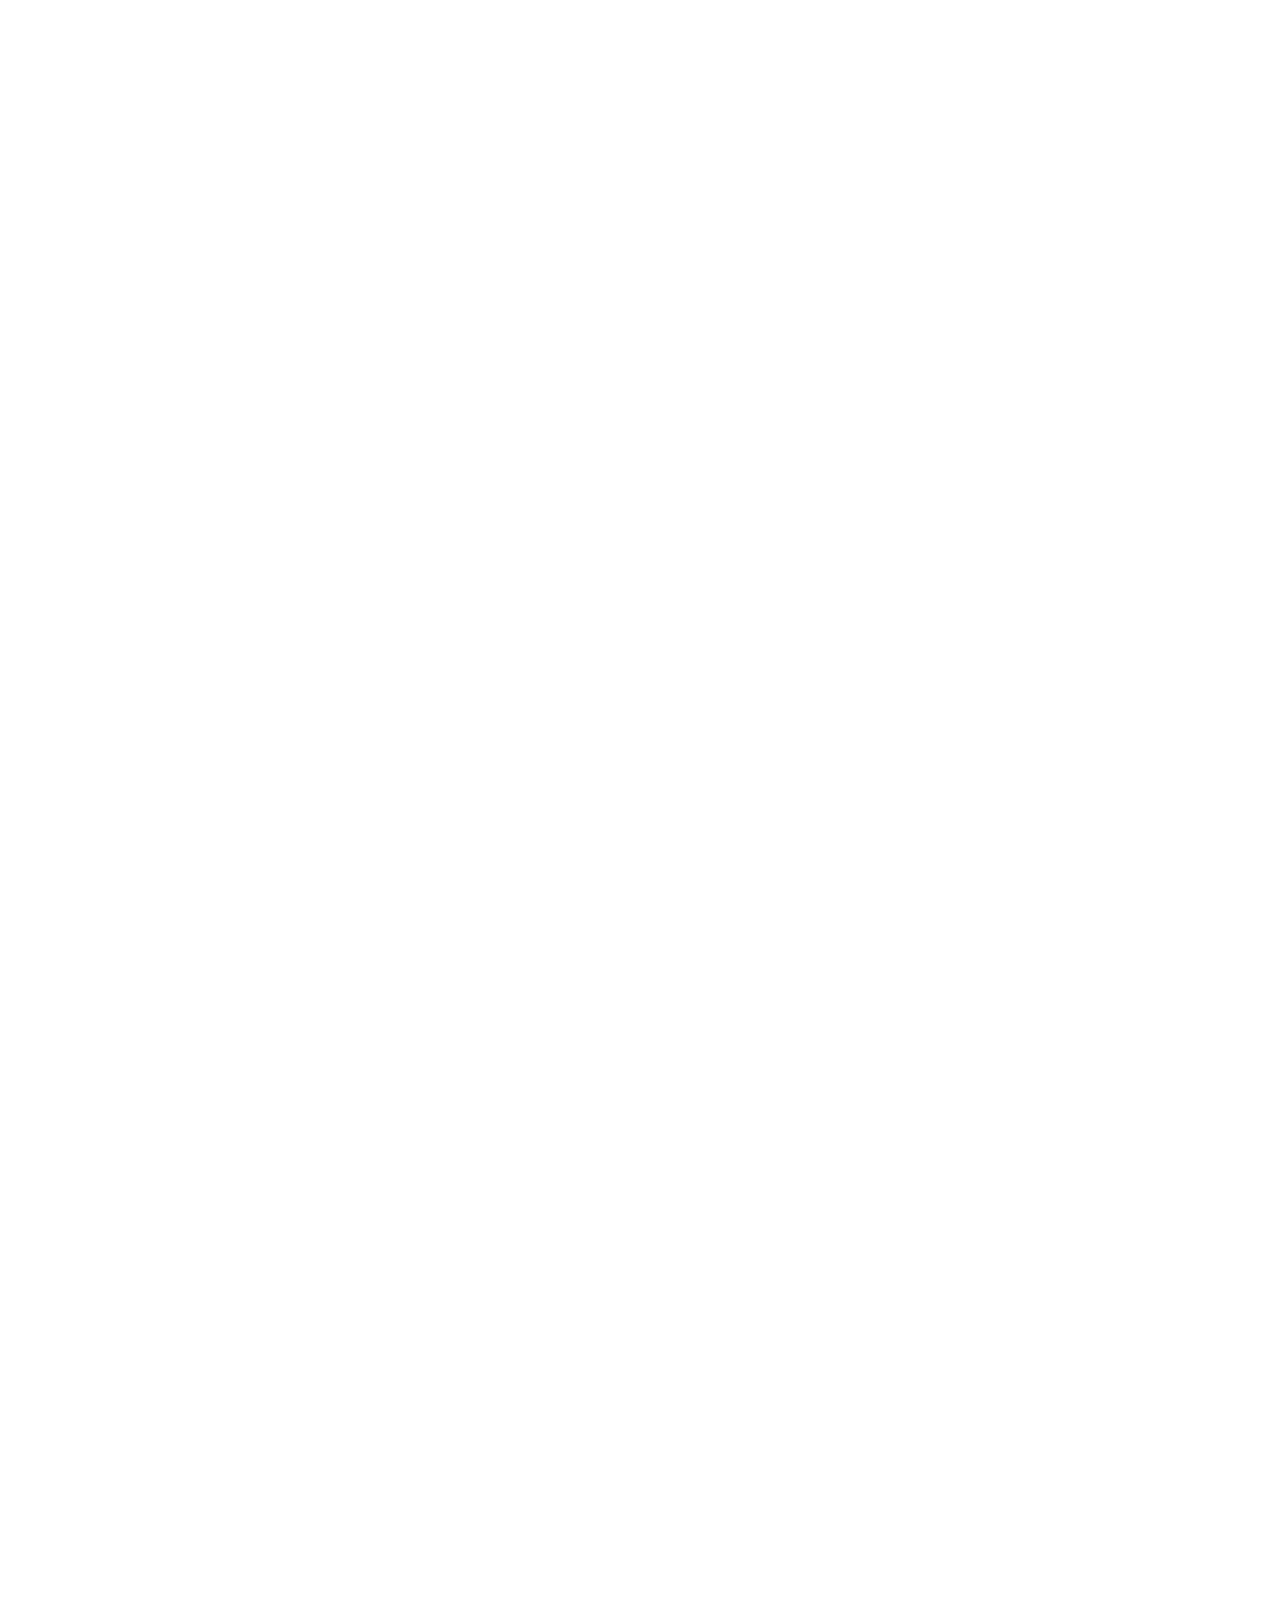
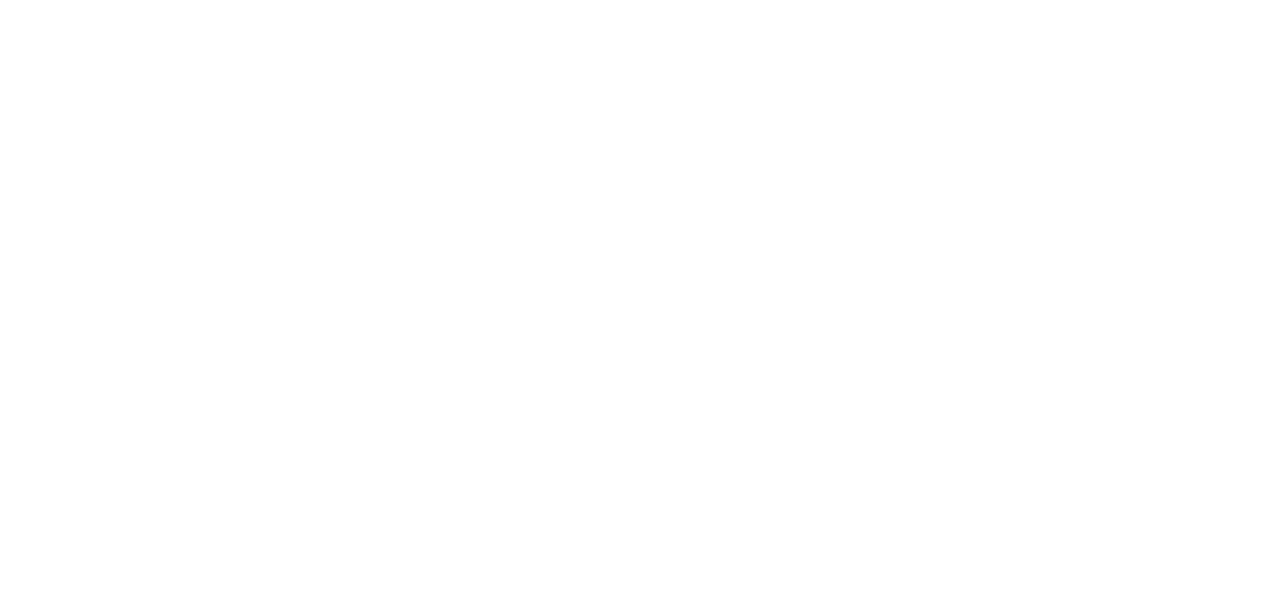
==== commit ca841257: "Added sections, text, and contact form page" ====
--- a/contact.html
+++ b/contact.html
@@ -105,7 +105,7 @@
                 </div>
             <!-- CONTACT FORM -->
             <div class="contact-form bottom">
-                <form id="main-contact-form" name="contact-form" method="post" action="sendemail.php">
+                <form action="https://formspree.io/contact.paytonlayne@gmail.com" method="POST" />
                 <div class="col-md-6 col-sm-6 col-xs-12">
                     <div class="form-group">
                         <input type="text" name="name" id="name" class="form-control" required="required" placeholder="Name">
@@ -177,7 +177,8 @@
                 <div class="copyright-section">
                     <div class="row">
                         <div class="col-md-6">
-                            <p>&copy; 2019 EMM -  All Rights Reserved <a href="http://fullborestudios.com/">Powered by FullBore Studios</a> </p>
+                            <p>&copy; 2019 EMM -  All Rights Reserved</p>
+														Powered By <a href="http://fullborestudios.com/" style="color:orange;" target="_blank"><em>FullBore Studios</em></a></p>
                         </div><!-- .col-md-6 -->
                     </div><!-- .row -->
                 </div>
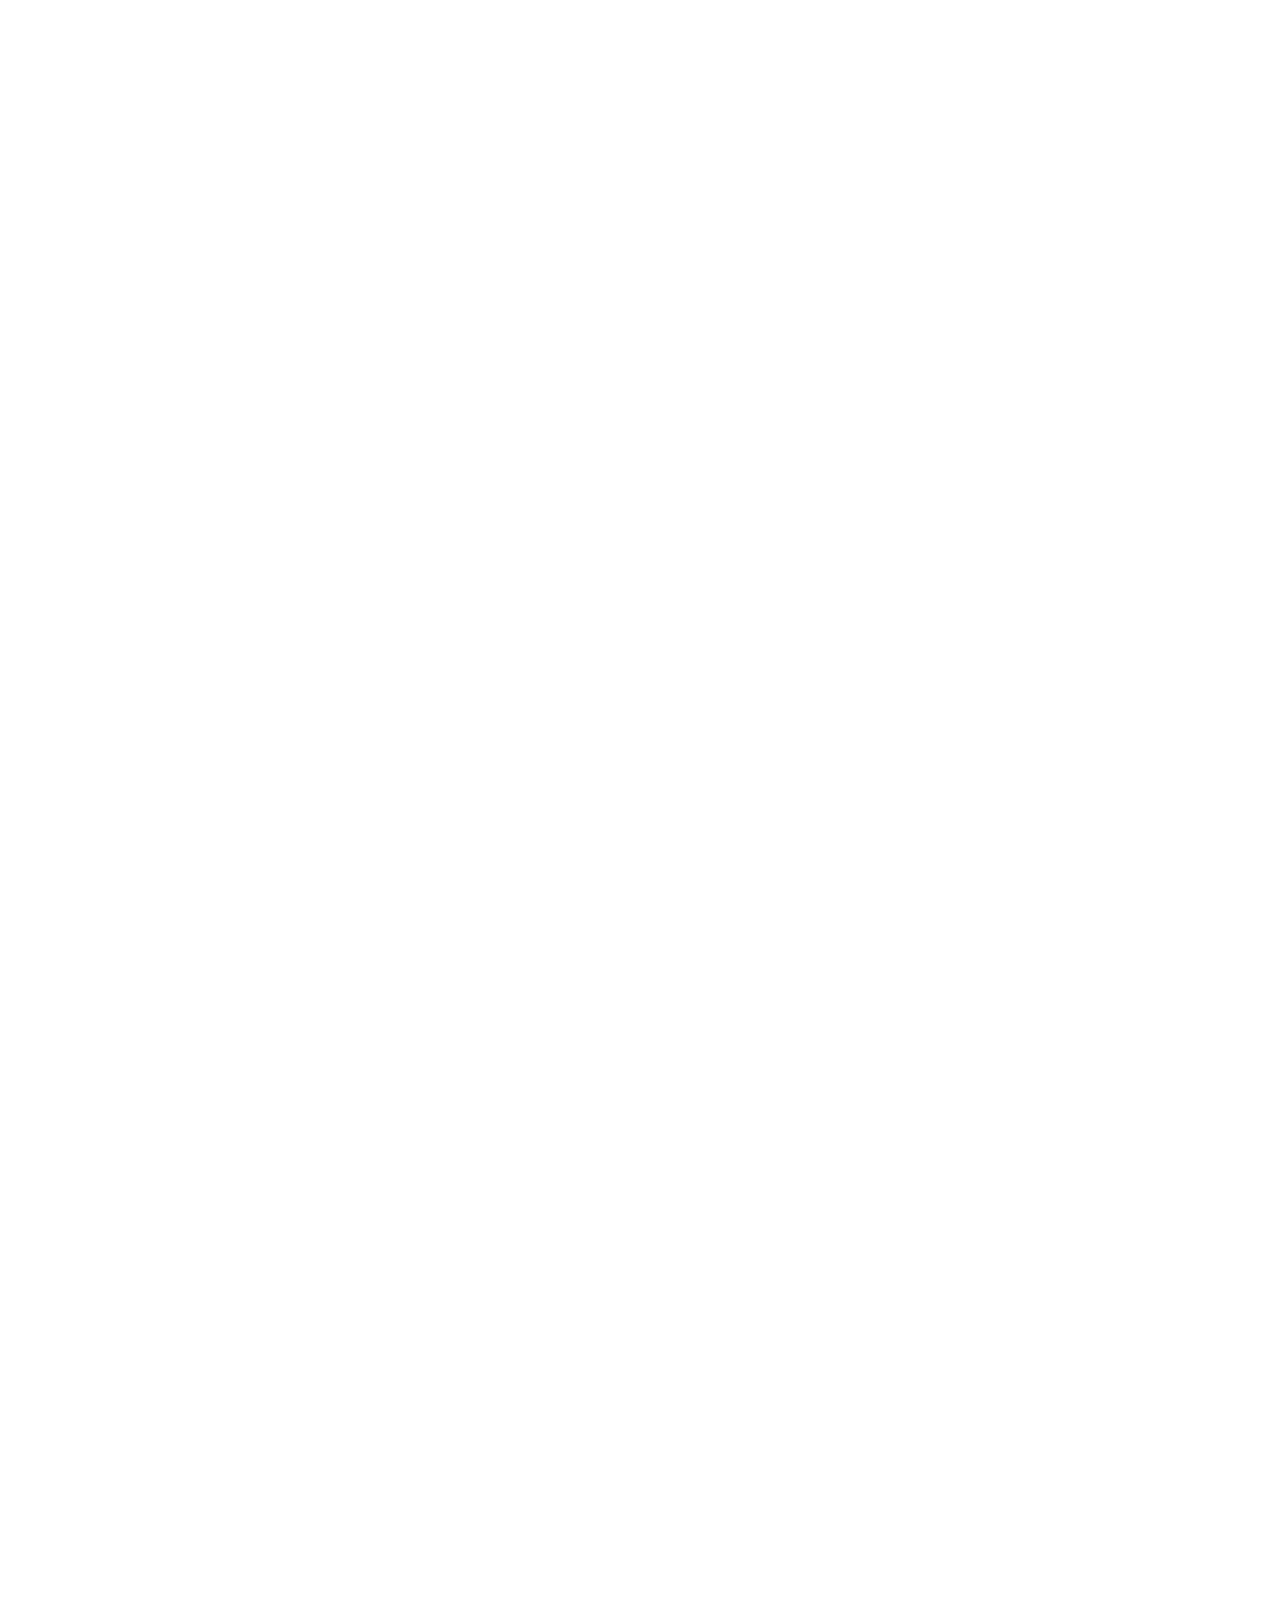
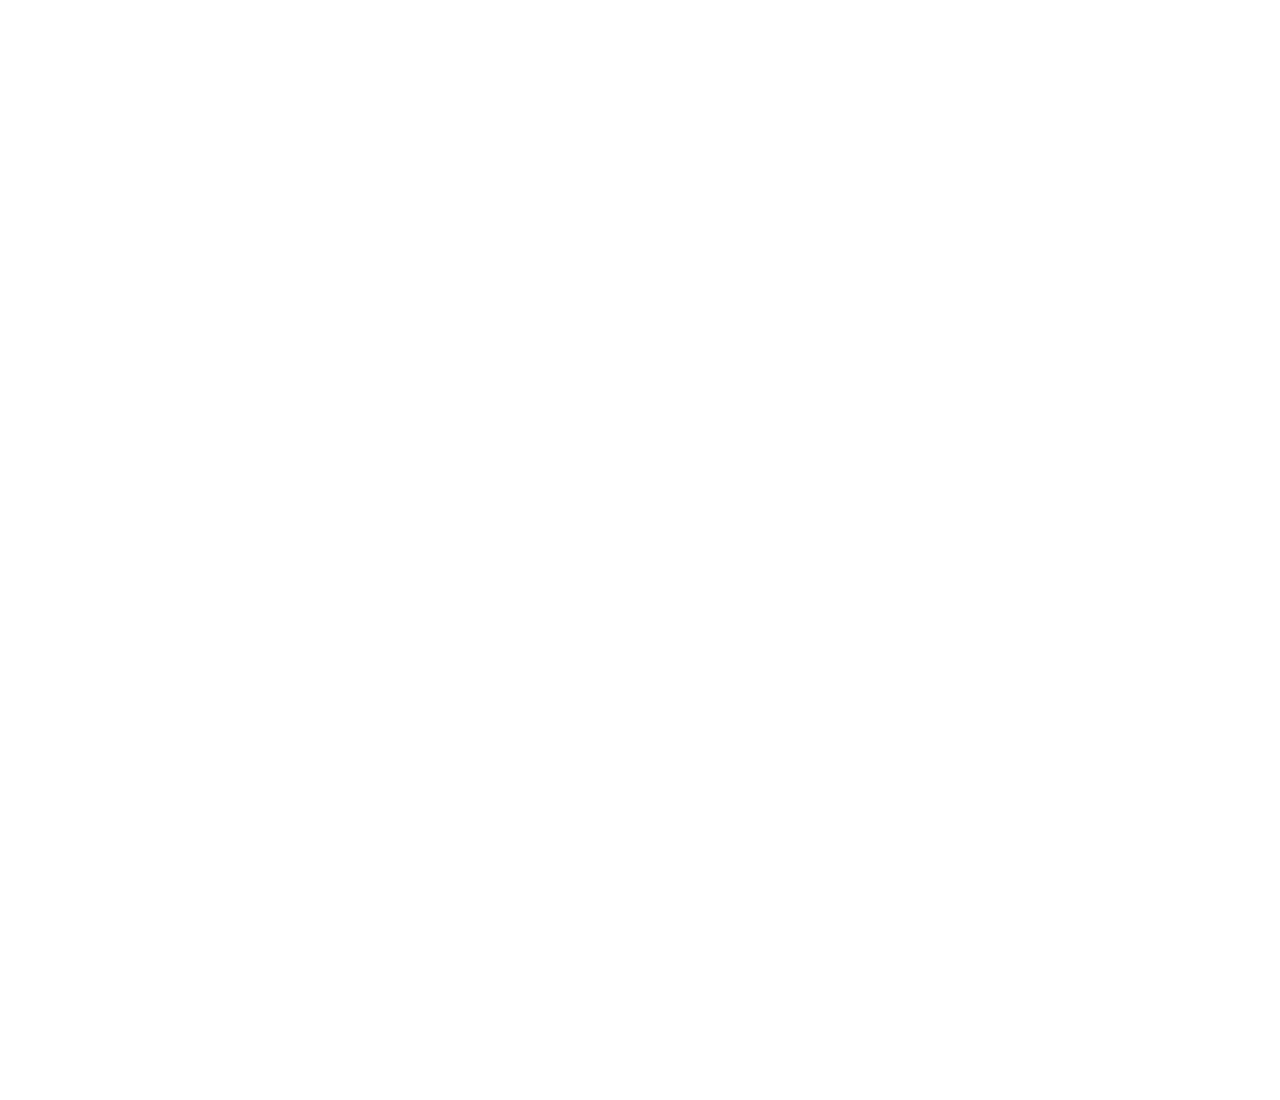
==== commit 50d666f7: "Changes (10/7)" ====
--- a/contact.html
+++ b/contact.html
@@ -5,9 +5,9 @@
 	<!-- META TAGS -->
 	<meta charset="utf-8">
 	<meta name="viewport" content="width=device-width, initial-scale=1, maximum-scale=1">
-	<link rel="shortcut icon" type="image/x-icon" href="assets/img/favicon.ico">
+	<link rel="shortcut icon" type="image/x-icon" href="assets/img/favicon1.png">
 	<meta name="author" content="Tanislav Robert">
-	<meta name="description" content="KARMO is a creative and modern template for digital agencies">
+	<meta name="description" content="EMM is a creative digital social media marketing agency">
 
 	<!-- STYLES -->
 	<link rel="stylesheet" href="assets/css/bootstrap.min.css">
@@ -36,7 +36,7 @@
 				<!-- box header -->
 				<div class="box-header">
 						<div class="box-logo">
-								<a href="index.html"><img src="assets/img/logo.png" width="80" alt="Logo"></a>
+								<a href="index.html"><img src="img/home.png" width="80" alt="Logo"></a>
 						</div>
 						<!-- box-nav -->
 						<a class="box-primary-nav-trigger" href="#0">
@@ -62,6 +62,8 @@
 					</div>
 				</div>
 			</div>
+			<center><iframe src="https://www.google.com/maps/embed?pb=!1m18!1m12!1m3!1d3184.0894321139667!2d-94.49963904185219!3d37.05535193414023!2m3!1f0!2f0!3f0!3m2!1i1024!2i768!4f13.1!3m3!1m2!1s0x87c87b5a5be94d97%3A0xcc13449dadfb3156!2sEMM%20Advertising%20agency!5e0!3m2!1sen!2sus!4v1570443411957!5m2!1sen!2sus"
+			width="1900" height="460" frameborder="0" style="border:0;" allowfullscreen=""></iframe><center>
             <div class="row mt-100">
                     <!--location-->
                     <div class="col-md-4 col-sm-4 text-center wow slideInLeft">
@@ -178,6 +180,7 @@
                     <div class="row">
                         <div class="col-md-6">
                             <p>&copy; 2019 EMM -  All Rights Reserved</p>
+														<p>Design By <a href="http://anchor35.com/" style="color:#66e0e5;" target="_blank"><em>Anchor 3:5 Media</em></a></p>
 														Powered By <a href="http://fullborestudios.com/" style="color:orange;" target="_blank"><em>FullBore Studios</em></a></p>
                         </div><!-- .col-md-6 -->
                     </div><!-- .row -->
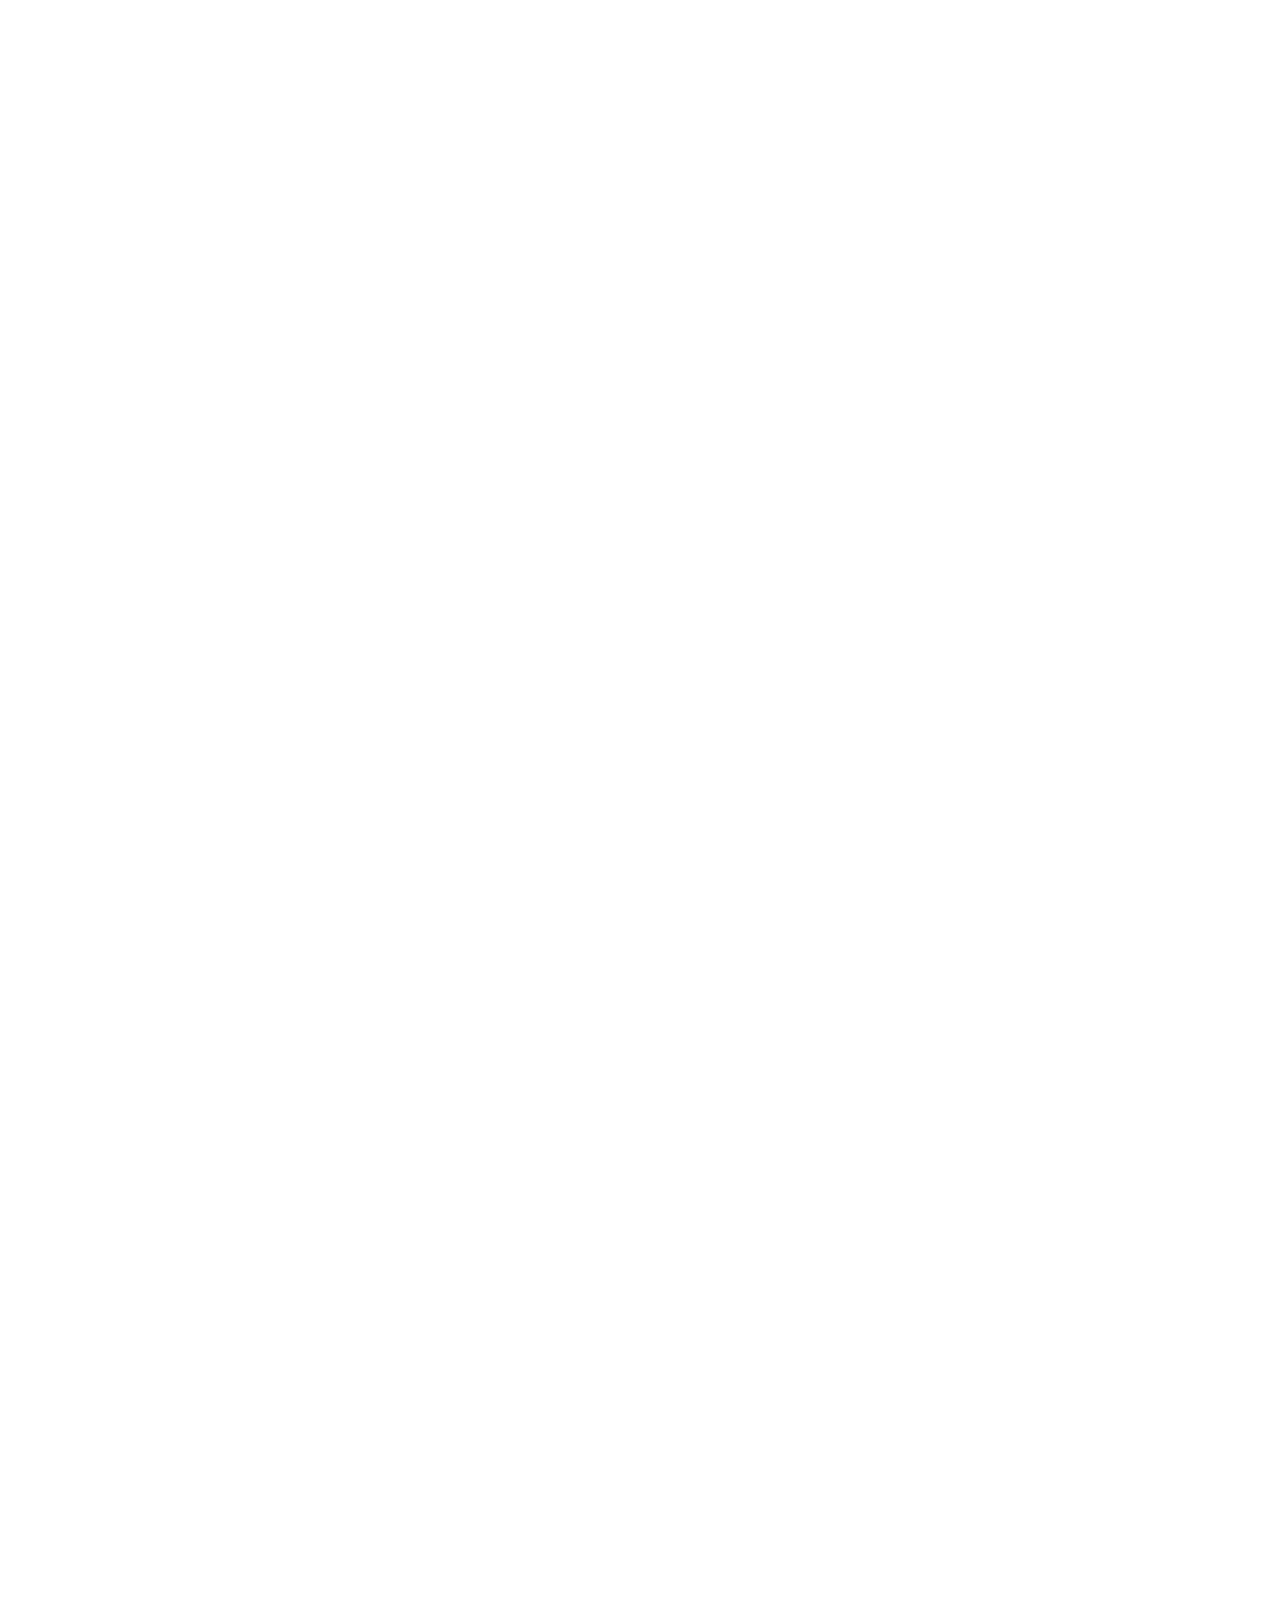
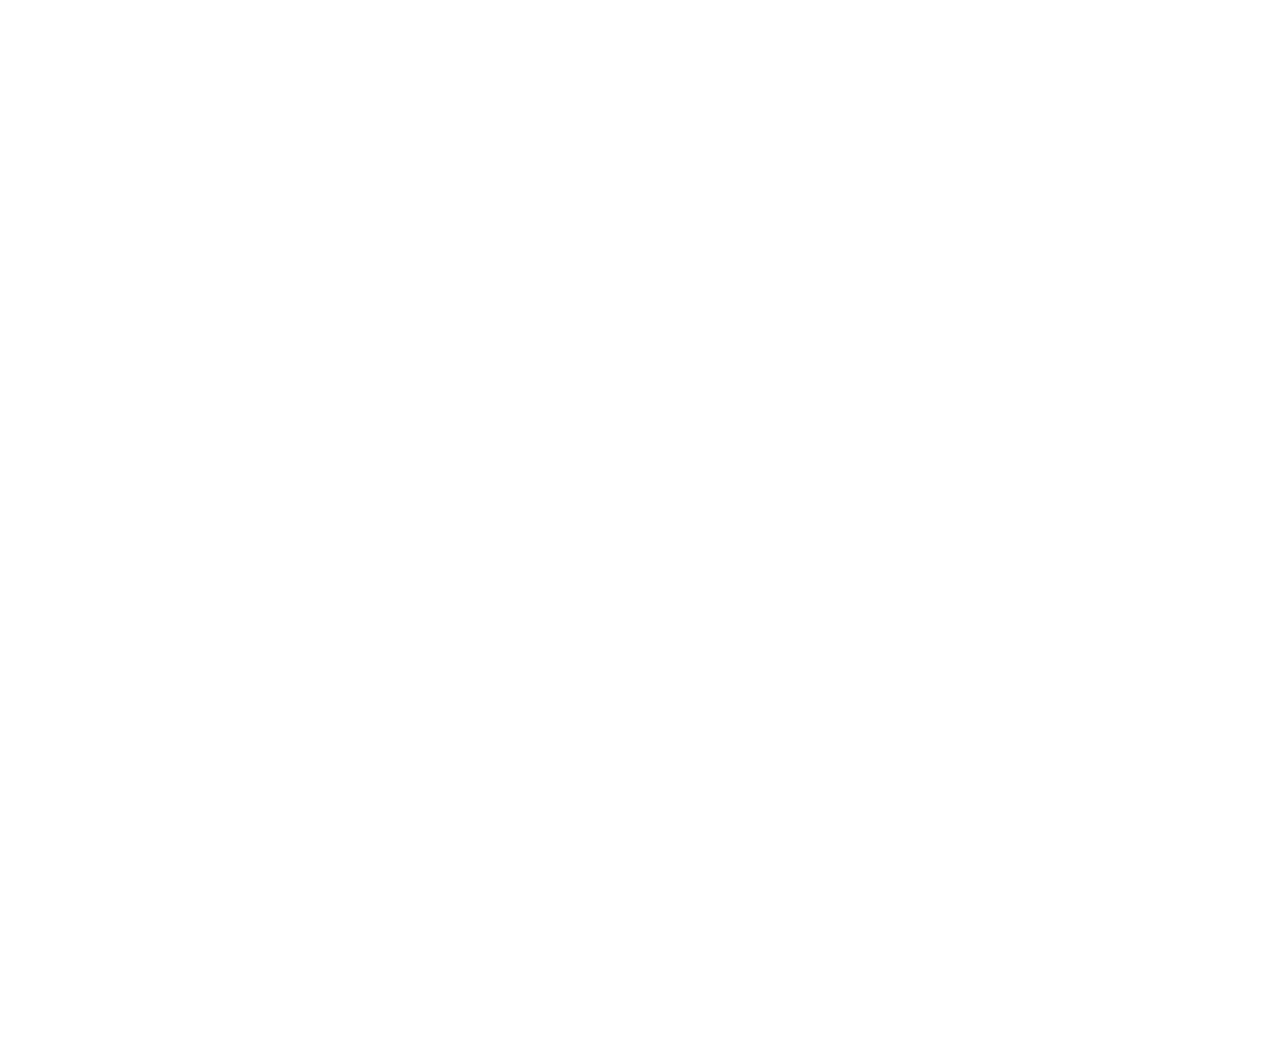
==== commit 401ac184: "Paytons Changes" ====
--- a/contact.html
+++ b/contact.html
@@ -36,7 +36,7 @@
 				<!-- box header -->
 				<div class="box-header">
 						<div class="box-logo">
-								<a href="index.html"><img src="img/home.png" width="80" alt="Logo"></a>
+								<a href="landing.html"><img src="img/home.png" width="80" alt="Logo"></a>
 						</div>
 						<!-- box-nav -->
 						<a class="box-primary-nav-trigger" href="#0">
@@ -62,8 +62,8 @@
 					</div>
 				</div>
 			</div>
-			<center><iframe src="https://www.google.com/maps/embed?pb=!1m18!1m12!1m3!1d3184.0894321139667!2d-94.49963904185219!3d37.05535193414023!2m3!1f0!2f0!3f0!3m2!1i1024!2i768!4f13.1!3m3!1m2!1s0x87c87b5a5be94d97%3A0xcc13449dadfb3156!2sEMM%20Advertising%20agency!5e0!3m2!1sen!2sus!4v1570443411957!5m2!1sen!2sus"
-			width="1900" height="460" frameborder="0" style="border:0;" allowfullscreen=""></iframe><center>
+			<center><iframe src="https://www.google.com/maps/embed?pb=!1m18!1m12!1m3!1d2807.250306565747!2d-94.51489022504391!3d37.08912460401759!2m3!1f0!2f0!3f0!3m2!1i1024!2i768!4f13.1!3m3!1m2!1s0x87c87b5a5be94d97%3A0xcc13449dadfb3156!2sEMM%20Advertising%20agency!5e1!3m2!1sen!2sus!4v1587487431208!5m2!1sen!2sus"
+			width="1900" height="420" frameborder="0" style="border:0;" allowfullscreen=""></iframe><center>
             <div class="row mt-100">
                     <!--location-->
                     <div class="col-md-4 col-sm-4 text-center wow slideInLeft">
@@ -71,8 +71,8 @@
                             <i class="lnr lnr-map-marker"></i>
                             <h3>Our Location</h3>
                                 <p>
-                                    1425 E 32nd Street<br>
-                                    Joplin, Missouri 64801
+                                    218 S Main Street, Floor 2, Suite 1<br>
+                                    Joplin, MO 64801
                                 </p>
                         </div>
                     </div>
@@ -82,10 +82,8 @@
                     <div class="col-md-4 col-sm-4 text-center wow slideInUp">
                         <div class="detail">
                             <i class="lnr lnr-phone"></i>
-                            <h3>Our mail and Phone</h3>
+                            <h3>Phone</h3>
                             <p>
-                                <abbr title="Email">Email:</abbr> contact.paytonlayne@gmail.com
-                                <br>
                                 <abbr title="Phone">Phone:</abbr> 417-621-8442
                             </p>
                         </div>
@@ -179,9 +177,9 @@
                 <div class="copyright-section">
                     <div class="row">
                         <div class="col-md-6">
-                            <p>&copy; 2019 EMM -  All Rights Reserved</p>
-														<p>Design By <a href="http://anchor35.com/" style="color:#66e0e5;" target="_blank"><em>Anchor 3:5 Media</em></a></p>
-														Powered By <a href="http://fullborestudios.com/" style="color:orange;" target="_blank"><em>FullBore Studios</em></a></p>
+                            <p>&copy; 2020 EMM -  All Rights Reserved</p>
+														<p>Partnered With <a href="http://anchor35.com/" style="color:2dffbc;" target="_blank"><em>Anchor 3:5 Media</em></a></p>
+														Secured By <a href="http://fullborestudios.com/" style="color:orange;" target="_blank"><em>FullBore Studios</em></a></p>
                         </div><!-- .col-md-6 -->
                     </div><!-- .row -->
                 </div>
--- a/assets/css/style.css
+++ b/assets/css/style.css
@@ -2326,6 +2326,32 @@
     position: relative
 }
 
+.site-hero-careers {
+    background: url("../img/hand.png") no-repeat;
+    background-size: cover;
+    height: 600px;
+    width: 100%;
+    position: relative
+}
+
+.site-hero-careers .page-title {
+    position: absolute;
+    top: 50%;
+    left: 50%;
+    -webkit-transform: translate(-50%, -50%);
+    -ms-transform: translate(-50%, -50%);
+    transform: translate(-50%, -50%);
+    text-align: center;
+}
+
+.site-hero-careers h2{
+		color: #777;
+    text-transform: uppercase;
+    font-size: 25px;
+    line-height: 2;
+    letter-spacing: 10px
+}
+
 .site-hero-contact .page-title {
     position: absolute;
     top: 50%;
